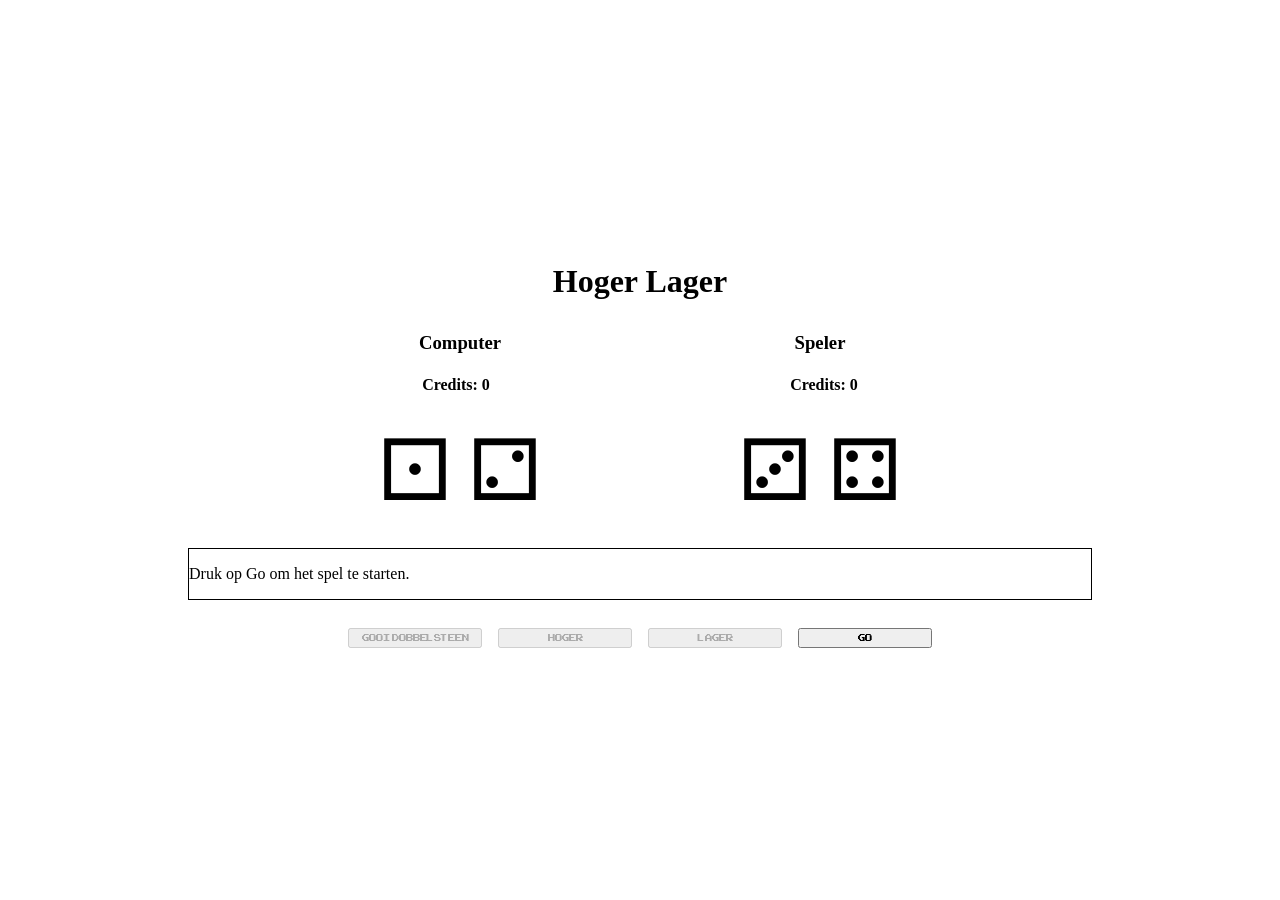
==== index.html @ 5a08acb5 "update" ====
<!DOCTYPE html>
<html lang="en">

<head>
    <meta charset="UTF-8">
    <meta http-equiv="X-UA-Compatible" content="IE=edge">
    <meta name="viewport" content="width=device-width, initial-scale=1.0">
    <title>Hoger Lager</title>
    <link rel="stylesheet" href="/css/mystyle.css">
    <style media="screen, print">
        @font-face {
          font-family: "Bitstream Vera Serif Bold";
          src: url("C:\Fonts\arcadeclassic.regular.ttf");
        }
  
        body {
          font-family: "Bitstream Vera Serif Bold", serif;
        }
      </style>
</head>

<body>

    <div class="container">
        <header class="text-center">
            <h1>Hoger Lager</h1>
        </header>
        <main>
            <div class="headings">
                <div>&nbsp;</div>
                <div class="text-center">
                    <h3>Computer</h3>
                </div>
                <div>&nbsp;</div>
                <div class="text-center">
                    <h3>Speler</h3>
                </div>
                <div>&nbsp;</div>
            </div>
            <div class="credits">
                <div>&nbsp;</div>
                <div class="text-center">
                    <h4>Credits: <span class="computer-credits">0</span></h4>
                </div>
                <div>&nbsp;</div>
                <div class="text-center">
                    <h4>Credits: <span class="player-credits">0</span></h4>
                </div>
                <div>&nbsp;</div>
            </div>
            <div class="dices">
                <div>&nbsp;</div>
                <div class="dices-computer-player">
                    <div class="dice text-center computer-dice-one">&#9856;</div>
                    <div class="dice text-center computer-dice-two">&#9857;</div>
                </div>
                <div>&nbsp;</div>
                <div class="dices-player">
                    <div class="dice text-center player-dice-one">&#9858;</div>
                    <div class="dice text-center player-dice-two">&#9859;</div>
                </div>
                <div>&nbsp;</div>
            </div>
            <div class="message-text-center">
                <div>&nbsp;</div>
                <div class="message-box">
                    <p>Druk op Go om het spel te starten.</p>
                </div>
                <div>&nbsp;</div>
            </div>
            <div class="controls">
                <div>&nbsp;</div>
                <div class="text-center player-dice-button-container">
                    <button class="dice-button" onclick="rollPlayerDice()">
                        Gooi dobbelsteen
                    </button>
                </div>
                <div class="text-center higher-button-container">
                    <button class="higher-button">
                        Hoger
                    </button>
                </div>
                <div class="text-center lower-button-container">
                    <button class="lower-button">
                        Lager
                    </button>
                </div>
                <div class="text-center go-button-container">
                    <button class="go-button">
                        GO
                    </button>
                </div>
                <div>&nbsp;</div>
            </div>
        </main>
        
    </div>

    <script src="/js/main.js"></script>
</body>

</html>
---- css/mystyle.css ----
/* Zet de body en container op volledige hoogte en gebruik flexbox voor centreren */
html, body {
  height: 100%;
  margin: 0;
  display: flex;
  justify-content: center;
  align-items: center;
  font-family: "arcadeclassic";
}

.container {
  display: flex;
  flex-direction: column;
  justify-content: center;
  align-items: center;
  width: 100%;
  height: 100%;
}

.dices {
  padding: 10px;
  column-count: 5;
  column-fill: balance;
}

.headings {
  padding: 10px;
  column-count: 5;
  column-fill: balance;
}

.credits {
  column-count: 5;
  column-fill: balance;
}

.text-center {
  text-align: center;
}

.dices-computer-player {
  column-count: 2;
}

.dices-player {
  column-count: 2;
}

.message {
  column-count: 3;
  column-fill: balance;
}

.message-box {
  border: 1px solid black;
}

.controls {
  padding: 10px;
  column-count: 6;
  column-fill: balance;
}

.dice {
  font-size: 64pt;
}

button {
  width: 100%;
  font-family: "arcadeclassic";
}

@font-face {
  font-family: "arcadeclassic";
  src: url(arcadeclassic.regular.ttf);
}

.message-box {
  text-anchor: middle;
  margin: auto;
}
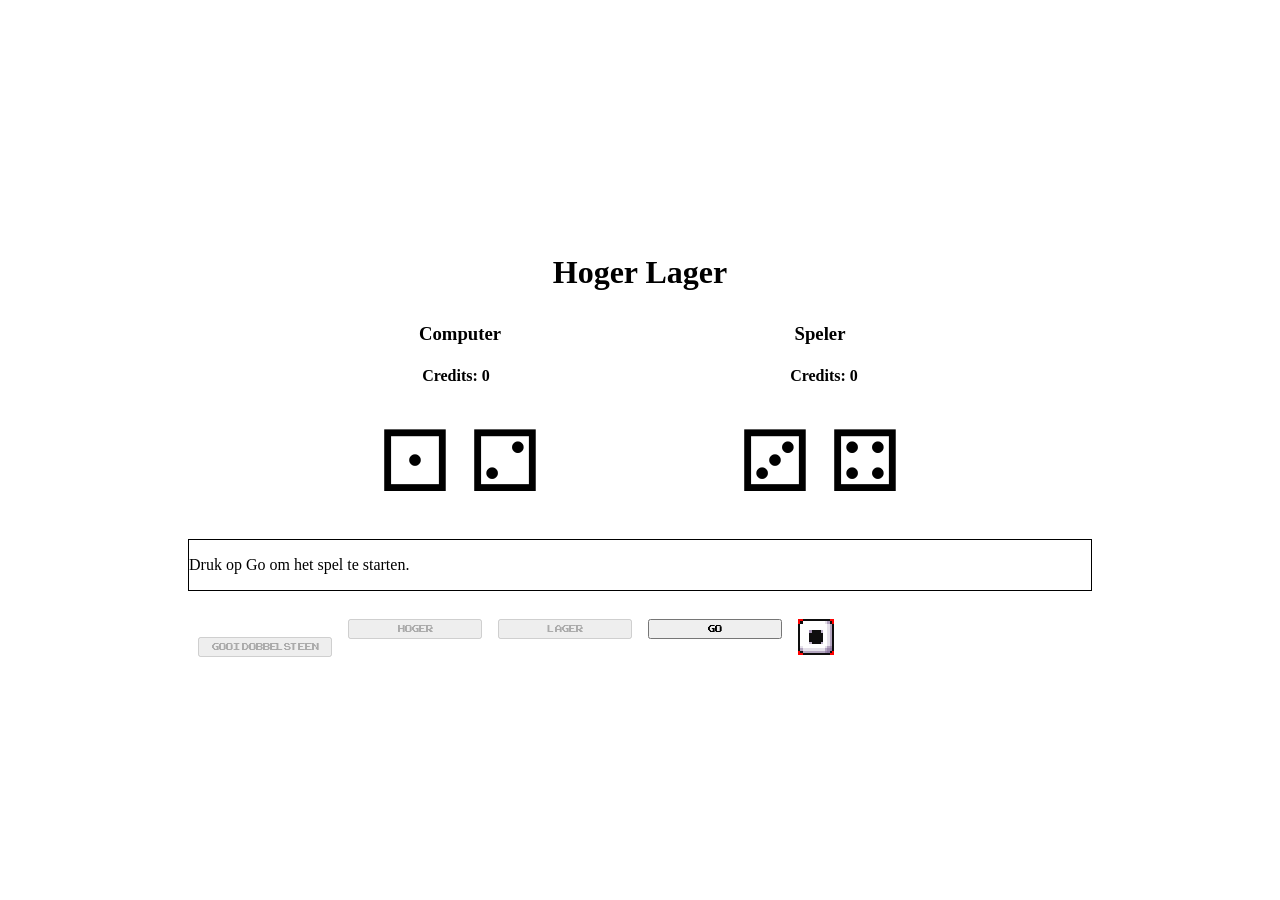
==== commit 350e0784: "update" ====
--- a/index.html
+++ b/index.html
@@ -91,6 +91,9 @@
                     </button>
                 </div>
                 <div>&nbsp;</div>
+                <div class="animeDice">
+                    <img class="anime_spritesheet pixelart" src="img/six sided die.png" alt="dobbelsteen">
+                </div>
             </div>
         </main>
         
--- a/css/mystyle.css
+++ b/css/mystyle.css
@@ -79,3 +79,36 @@
   text-anchor: middle;
   margin: auto;
 }
+
+.animeDice {
+  width: calc(6 * var(--pixel-size));
+  height: calc(6 * var(--pixel-size));
+  overflow: hidden;
+  background: red;
+}
+
+.anime_spritesheet {
+  animation: moveSpritesheet 1s steps(6) infinite;
+  width: calc(36 * var(--pixel-size));
+}
+
+.pixelart {
+  image-rendering: pixelated;
+}
+
+@keyframes moveSpritesheet {
+  from {
+    transform: translate3d(0px, 0,0);
+  }
+  to {
+    transform: translate3d(-95px, 0,0);
+  }
+}
+
+:root {
+  --pixel-size: 6px;
+}
+
+
+
+
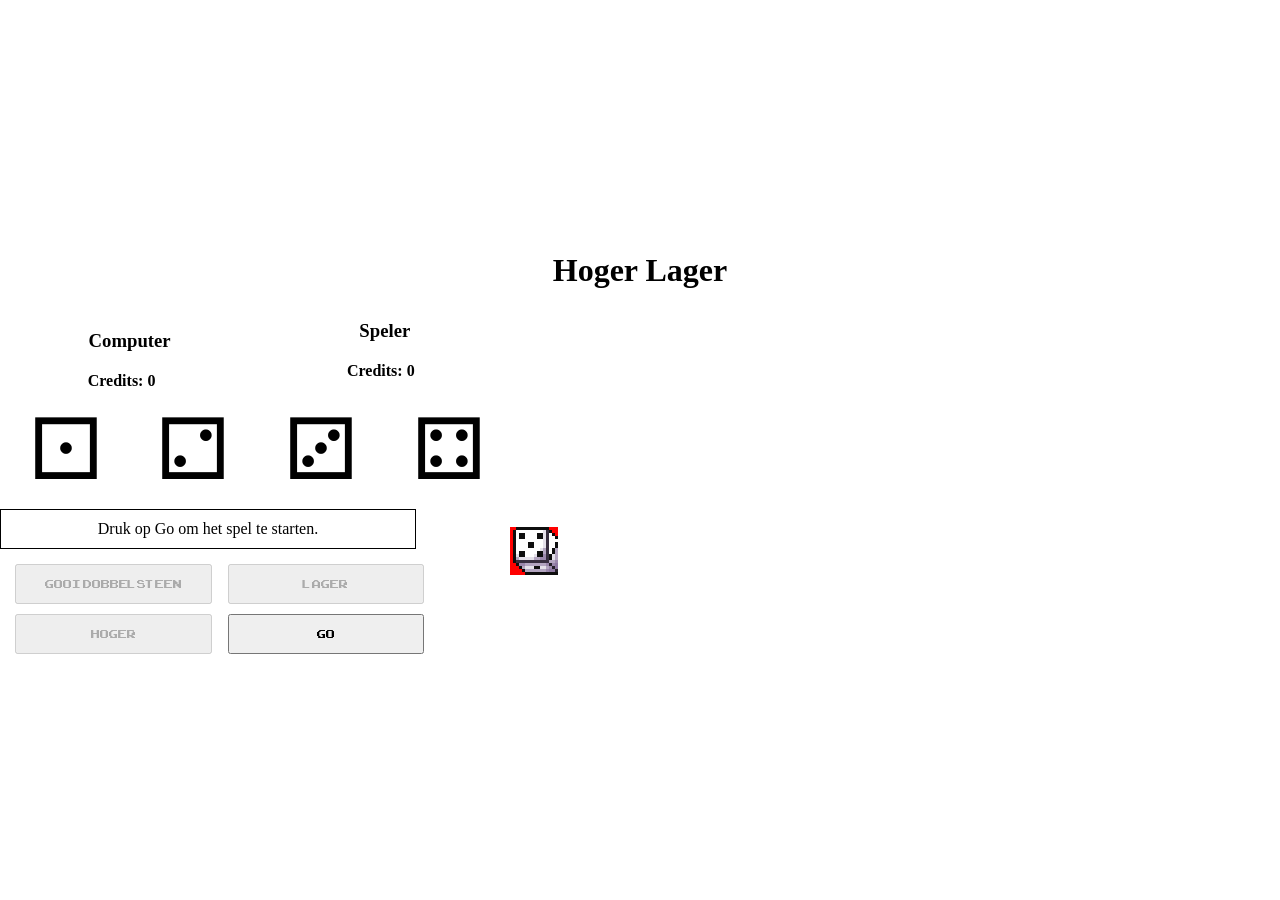
==== commit 9c311e79: "update" ====
--- a/index.html
+++ b/index.html
@@ -9,94 +9,79 @@
     <link rel="stylesheet" href="/css/mystyle.css">
     <style media="screen, print">
         @font-face {
-          font-family: "Bitstream Vera Serif Bold";
-          src: url("C:\Fonts\arcadeclassic.regular.ttf");
+            font-family: "Bitstream Vera Serif Bold";
+            src: url("C:\Fonts\arcadeclassic.regular.ttf");
         }
-  
+
         body {
-          font-family: "Bitstream Vera Serif Bold", serif;
+            font-family: "Bitstream Vera Serif Bold", serif;
+            display: flex;              /* Use Flexbox for centering */
+            justify-content: center;    /* Center horizontally */
+            align-items: center;        /* Center vertically */
+            height: 100vh;             /* Full height of the viewport */
+            margin: 0;                 /* Remove default margin */
         }
-      </style>
+
+        .container {
+            text-align: center;         /* Center text inside the container */
+        }
+
+        .headings h3,
+        .credits h4,
+        .message p {
+            margin: 10px 0;            /* Add some margin for spacing */
+        }
+
+        .controls button {
+            margin: 5px;               /* Add margin between buttons */
+            padding: 10px 20px;        /* Add padding to buttons */
+            font-size: 16px;           /* Increase font size */
+        }
+    </style>
 </head>
 
 <body>
 
     <div class="container">
-        <header class="text-center">
+        <header>
             <h1>Hoger Lager</h1>
         </header>
         <main>
-            <div class="headings">
-                <div>&nbsp;</div>
-                <div class="text-center">
-                    <h3>Computer</h3>
+            <section class="headings">
+                <h3>Computer</h3>
+                <h3>Speler</h3>
+            </section>
+            <section class="credits">
+                <h4>Credits: <span class="computer-credits">0</span></h4>
+                <h4>Credits: <span class="player-credits">0</span></h4>
+            </section>
+            <section class="dices">
+                <div class="dices-computer-player">
+                    <span class="dice computer-dice-one">&#9856;</span>
+                    <span class="dice computer-dice-two">&#9857;</span>
                 </div>
-                <div>&nbsp;</div>
-                <div class="text-center">
-                    <h3>Speler</h3>
+                <div class="dices-player">
+                    <span class="dice player-dice-one">&#9858;</span>
+                    <span class="dice player-dice-two">&#9859;</span>
                 </div>
-                <div>&nbsp;</div>
-            </div>
-            <div class="credits">
-                <div>&nbsp;</div>
-                <div class="text-center">
-                    <h4>Credits: <span class="computer-credits">0</span></h4>
-                </div>
-                <div>&nbsp;</div>
-                <div class="text-center">
-                    <h4>Credits: <span class="player-credits">0</span></h4>
-                </div>
-                <div>&nbsp;</div>
-            </div>
-            <div class="dices">
-                <div>&nbsp;</div>
-                <div class="dices-computer-player">
-                    <div class="dice text-center computer-dice-one">&#9856;</div>
-                    <div class="dice text-center computer-dice-two">&#9857;</div>
-                </div>
-                <div>&nbsp;</div>
-                <div class="dices-player">
-                    <div class="dice text-center player-dice-one">&#9858;</div>
-                    <div class="dice text-center player-dice-two">&#9859;</div>
-                </div>
-                <div>&nbsp;</div>
-            </div>
-            <div class="message-text-center">
-                <div>&nbsp;</div>
+            </section>
+            <section class="message">
                 <div class="message-box">
                     <p>Druk op Go om het spel te starten.</p>
                 </div>
-                <div>&nbsp;</div>
-            </div>
-            <div class="controls">
-                <div>&nbsp;</div>
-                <div class="text-center player-dice-button-container">
-                    <button class="dice-button" onclick="rollPlayerDice()">
-                        Gooi dobbelsteen
-                    </button>
-                </div>
-                <div class="text-center higher-button-container">
-                    <button class="higher-button">
-                        Hoger
-                    </button>
-                </div>
-                <div class="text-center lower-button-container">
-                    <button class="lower-button">
-                        Lager
-                    </button>
-                </div>
-                <div class="text-center go-button-container">
-                    <button class="go-button">
-                        GO
-                    </button>
-                </div>
-                <div>&nbsp;</div>
+            </section>
+            <section class="controls">
+                <button class="dice-button" onclick="rollPlayerDice()">
+                    Gooi dobbelsteen
+                </button>
+                <button class="higher-button">Hoger</button>
+                <button class="lower-button">Lager</button>
+                <button class="go-button">GO</button>
                 <div class="animeDice">
                     <img class="anime_spritesheet pixelart" src="img/six sided die.png" alt="dobbelsteen">
                 </div>
-            </div>
+            </section>
         </main>
-        
     </div>
 
     <script src="/js/main.js"></script>
--- a/css/mystyle.css
+++ b/css/mystyle.css
@@ -85,11 +85,17 @@
   height: calc(6 * var(--pixel-size));
   overflow: hidden;
   background: red;
+  position: absolute;
+  bottom: 325px;
+  left: 510px;
 }
 
 .anime_spritesheet {
   animation: moveSpritesheet 1s steps(6) infinite;
   width: calc(36 * var(--pixel-size));
+  position: absolute;
+  bottom: 0px;
+  left: 3px;
 }
 
 .pixelart {
@@ -101,14 +107,16 @@
     transform: translate3d(0px, 0,0);
   }
   to {
-    transform: translate3d(-95px, 0,0);
+    transform: translate3d(-295px, 0,0);
   }
 }
 
 :root {
-  --pixel-size: 6px;
+  --pixel-size: 8px;
+}
+
+.rollDice {
+  top: calc(-16px * var(--pixel-size))
 }
 
 
-
-
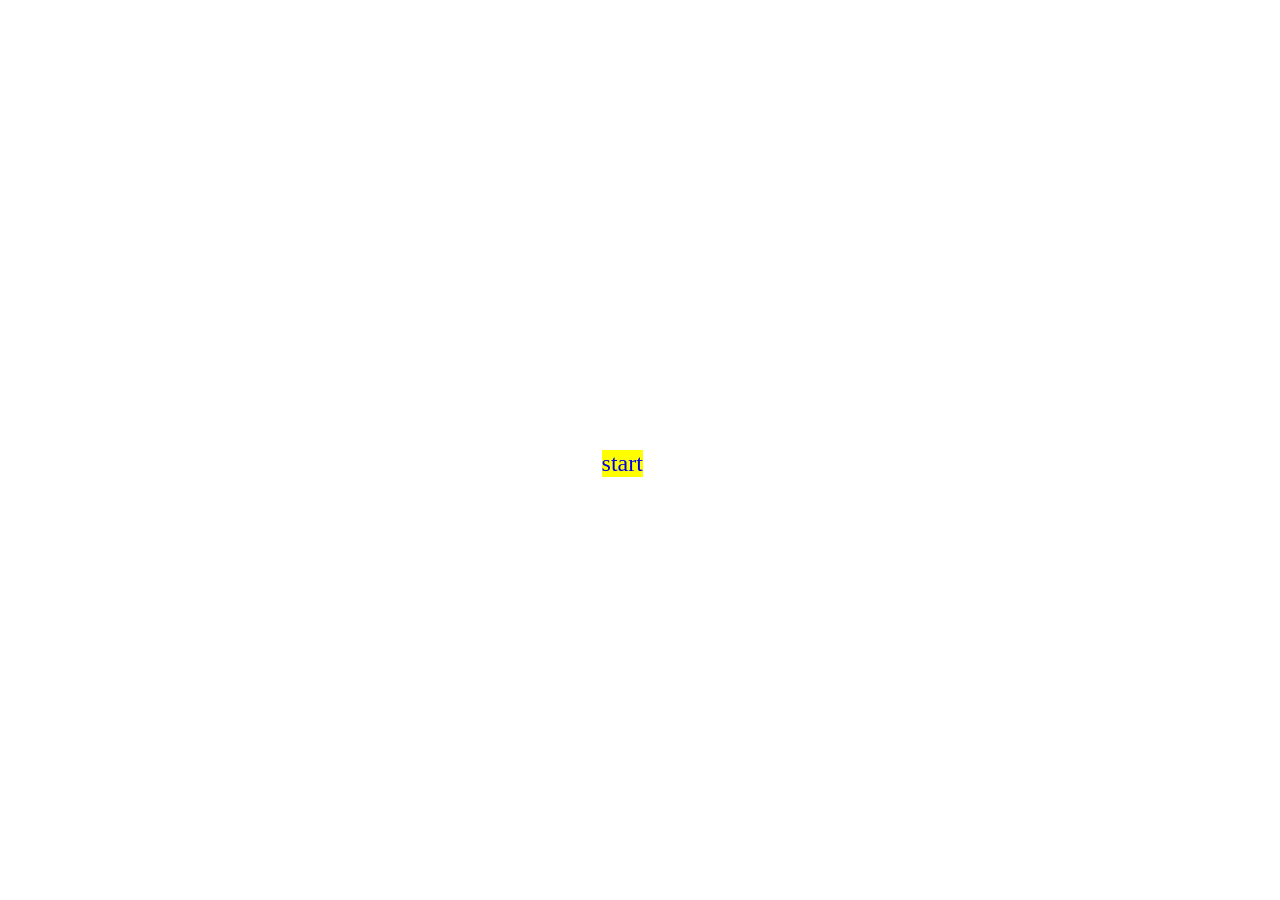
==== commit b1f3b400: "update" ====
--- a/index.html
+++ b/index.html
@@ -1,90 +1,12 @@
 <!DOCTYPE html>
 <html lang="en">
-
 <head>
     <meta charset="UTF-8">
-    <meta http-equiv="X-UA-Compatible" content="IE=edge">
     <meta name="viewport" content="width=device-width, initial-scale=1.0">
-    <title>Hoger Lager</title>
-    <link rel="stylesheet" href="/css/mystyle.css">
-    <style media="screen, print">
-        @font-face {
-            font-family: "Bitstream Vera Serif Bold";
-            src: url("C:\Fonts\arcadeclassic.regular.ttf");
-        }
-
-        body {
-            font-family: "Bitstream Vera Serif Bold", serif;
-            display: flex;              /* Use Flexbox for centering */
-            justify-content: center;    /* Center horizontally */
-            align-items: center;        /* Center vertically */
-            height: 100vh;             /* Full height of the viewport */
-            margin: 0;                 /* Remove default margin */
-        }
-
-        .container {
-            text-align: center;         /* Center text inside the container */
-        }
-
-        .headings h3,
-        .credits h4,
-        .message p {
-            margin: 10px 0;            /* Add some margin for spacing */
-        }
-
-        .controls button {
-            margin: 5px;               /* Add margin between buttons */
-            padding: 10px 20px;        /* Add padding to buttons */
-            font-size: 16px;           /* Increase font size */
-        }
-    </style>
+    <title>Document</title>
+    <link rel="stylesheet" href="css/style.css">
 </head>
-
 <body>
-
-    <div class="container">
-        <header>
-            <h1>Hoger Lager</h1>
-        </header>
-        <main>
-            <section class="headings">
-                <h3>Computer</h3>
-                <h3>Speler</h3>
-            </section>
-            <section class="credits">
-                <h4>Credits: <span class="computer-credits">0</span></h4>
-                <h4>Credits: <span class="player-credits">0</span></h4>
-            </section>
-            <section class="dices">
-                <div class="dices-computer-player">
-                    <span class="dice computer-dice-one">&#9856;</span>
-                    <span class="dice computer-dice-two">&#9857;</span>
-                </div>
-                <div class="dices-player">
-                    <span class="dice player-dice-one">&#9858;</span>
-                    <span class="dice player-dice-two">&#9859;</span>
-                </div>
-            </section>
-            <section class="message">
-                <div class="message-box">
-                    <p>Druk op Go om het spel te starten.</p>
-                </div>
-            </section>
-            <section class="controls">
-                <button class="dice-button" onclick="rollPlayerDice()">
-                    Gooi dobbelsteen
-                </button>
-                <button class="higher-button">Hoger</button>
-                <button class="lower-button">Lager</button>
-                <button class="go-button">GO</button>
-                <div class="animeDice">
-                    <img class="anime_spritesheet pixelart" src="img/six sided die.png" alt="dobbelsteen">
-                </div>
-            </section>
-        </main>
-    </div>
-
-    <script src="/js/main.js"></script>
+    <div><a href="myindex.html" class="link">start</a></div>
 </body>
-
-</html>
+</html>
--- a/css/style.css
+++ b/css/style.css
@@ -0,0 +1,23 @@
+/* div {
+    display: flex;
+    justify-content: center;
+    align-items: center;
+    width: 5%;
+    height: 100%;
+    background: yellow;
+    margin: auto;
+    position: absolute;
+    left: 46%;
+    text-decoration: none;
+  } */
+
+  .link {
+    position: absolute;
+    text-decoration: none;
+    top: 50%;
+    left: 47%;
+    background: yellow;
+    margin: 0;
+    font-size: x-large;
+  }
+
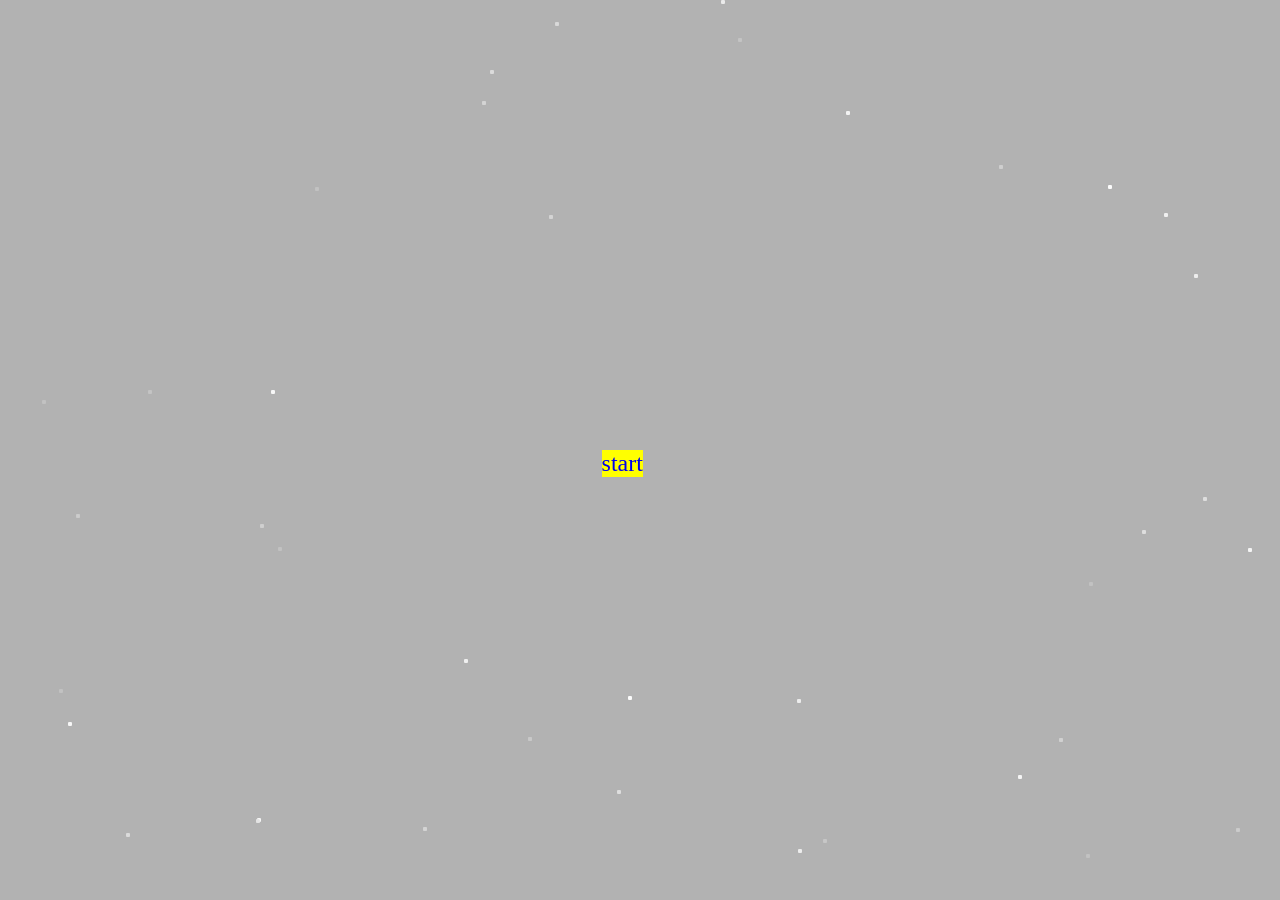
==== commit c98e385a: "start scherm aangepast" ====
--- a/index.html
+++ b/index.html
@@ -1,12 +1,21 @@
 <!DOCTYPE html>
 <html lang="en">
+
 <head>
     <meta charset="UTF-8">
     <meta name="viewport" content="width=device-width, initial-scale=1.0">
     <title>Document</title>
     <link rel="stylesheet" href="css/style.css">
 </head>
+
 <body>
     <div><a href="myindex.html" class="link">start</a></div>
+    <div class="bg"></div>
+
+    <div class="star-field">
+        <div class="layer"></div>
+        <div class="layer"></div>
+        <div class="layer"></div>
 </body>
+
 </html>
--- a/css/style.css
+++ b/css/style.css
@@ -1,23 +1,111 @@
-/* div {
-    display: flex;
-    justify-content: center;
-    align-items: center;
-    width: 5%;
-    height: 100%;
-    background: yellow;
-    margin: auto;
-    position: absolute;
-    left: 46%;
-    text-decoration: none;
-  } */
+.link {
+  position: absolute;
+  text-decoration: none;
+  top: 50%;
+  left: 47%;
+  background: yellow;
+  margin: 0;
+  font-size: x-large;
+}
 
-  .link {
-    position: absolute;
-    text-decoration: none;
-    top: 50%;
-    left: 47%;
-    background: yellow;
-    margin: 0;
-    font-size: x-large;
+.bg {
+  background: url(https://i.ibb.co/87GbbFP/2799006.jpg) no-repeat;
+  background-size: cover;
+  height: 100%;
+  width: 100%;
+  position: fixed;
+  top: 0;
+  left: 0;
+  z-index: -3;
+}
+
+.bg:before {
+  content: "";
+  width: 100%;
+  height: 100%;
+  background: #000;
+  position: fixed;
+  z-index: -1;
+  top: 0;
+  left: 0;
+  opacity: 0.3;
+}
+
+@keyframes sf-fly-by-1 {
+  from {
+    transform: translateZ(-600px);
+    opacity: 0.5;
   }
 
+  to {
+    transform: translateZ(0);
+    opacity: 0.5;
+  }
+}
+
+@keyframes sf-fly-by-2 {
+  from {
+    transform: translateZ(-1200px);
+    opacity: 0.5;
+  }
+
+  to {
+    transform: translateZ(-600px);
+    opacity: 0.5;
+  }
+}
+
+@keyframes sf-fly-by-3 {
+  from {
+    transform: translateZ(-1800px);
+    opacity: 0.5;
+  }
+
+  to {
+    transform: translateZ(-1200px);
+    opacity: 0.5;
+  }
+}
+
+.star-field {
+  position: fixed;
+  top: 0;
+  left: 0;
+  width: 100%;
+  height: 100%;
+  perspective: 600px;
+  -webkit-perspective: 600px;
+  z-index: -1;
+}
+
+.star-field .layer {
+  box-shadow: -411px -476px #cccccc, 777px -407px #d4d4d4, -387px -477px #fcfcfc, -91px -235px #d4d4d4, 491px -460px #f7f7f7, 892px -128px #f7f7f7, 758px -277px #ededed, 596px 378px #cccccc, 647px 423px whitesmoke, 183px 389px #c7c7c7,
+    524px -237px #f0f0f0, 679px -535px #e3e3e3, 158px 399px #ededed, 157px 249px #ededed, 81px -450px #ebebeb, 719px -360px #c2c2c2, -499px 473px #e8e8e8, -158px -349px #d4d4d4, 870px -134px #cfcfcf, 446px 404px #c2c2c2,
+    440px 490px #d4d4d4, 414px 507px #e6e6e6, -12px 246px #fcfcfc, -384px 369px #e3e3e3, 641px -413px #fcfcfc, 822px 516px #dbdbdb, 449px 132px #c2c2c2, 727px 146px #f7f7f7, -315px -488px #e6e6e6, 952px -70px #e3e3e3,
+    -869px -29px #dbdbdb, 502px 80px #dedede, 764px 342px #e0e0e0, -150px -380px #dbdbdb, 654px -426px #e3e3e3, -325px -263px #c2c2c2, 755px -447px #c7c7c7, 729px -177px #c2c2c2, -682px -391px #e6e6e6, 554px -176px #ededed,
+    -85px -428px #d9d9d9, 714px 55px #e8e8e8, 359px -285px #cfcfcf, -362px -508px #dedede, 468px -265px #fcfcfc, 74px -500px #c7c7c7, -514px 383px #dbdbdb, 730px -92px #cfcfcf, -112px 287px #c9c9c9, -853px 79px #d6d6d6,
+    828px 475px #d6d6d6, -681px 13px #fafafa, -176px 209px #f0f0f0, 758px 457px #fafafa, -383px -454px #ededed, 813px 179px #d1d1d1, 608px 98px whitesmoke, -860px -65px #c4c4c4, -572px 272px #f7f7f7, 459px 533px #fcfcfc,
+    624px -481px #e6e6e6, 790px 477px #dedede, 731px -403px #ededed, 70px -534px #cccccc, -23px 510px #cfcfcf, -652px -237px whitesmoke, -690px 367px #d1d1d1, 810px 536px #d1d1d1, 774px 293px #c9c9c9, -362px 97px #c2c2c2,
+    563px 47px #dedede, 313px 475px #e0e0e0, 839px -491px #e3e3e3, -217px 377px #d4d4d4, -581px 239px #c2c2c2, -857px 72px #cccccc, -23px 340px #dedede, -837px 246px white, 170px -502px #cfcfcf, 822px -443px #e0e0e0, 795px 497px #e0e0e0,
+    -814px -337px #cfcfcf, 206px -339px #f2f2f2, -779px 108px #e6e6e6, 808px 2px #d4d4d4, 665px 41px #d4d4d4, -564px 64px #cccccc, -380px 74px #cfcfcf, -369px -60px #f7f7f7, 47px -495px #e3e3e3, -383px 368px #f7f7f7, 419px 288px #d1d1d1,
+    -598px -50px #c2c2c2, -833px 187px #c4c4c4, 378px 325px whitesmoke, -703px 375px #d6d6d6, 392px 520px #d9d9d9, -492px -60px #c4c4c4, 759px 288px #ebebeb, 98px -412px #c4c4c4, -911px -277px #c9c9c9;
+  transform-style: preserve-3d;
+  position: absolute;
+  top: 50%;
+  left: 50%;
+  height: 4px;
+  width: 4px;
+  border-radius: 2px;
+}
+
+.star-field .layer:nth-child(1) {
+  animation: sf-fly-by-1 5s linear infinite;
+}
+
+.star-field .layer:nth-child(2) {
+  animation: sf-fly-by-2 5s linear infinite;
+}
+
+.star-field .layer:nth-child(3) {
+  animation: sf-fly-by-3 5s linear infinite;
+}
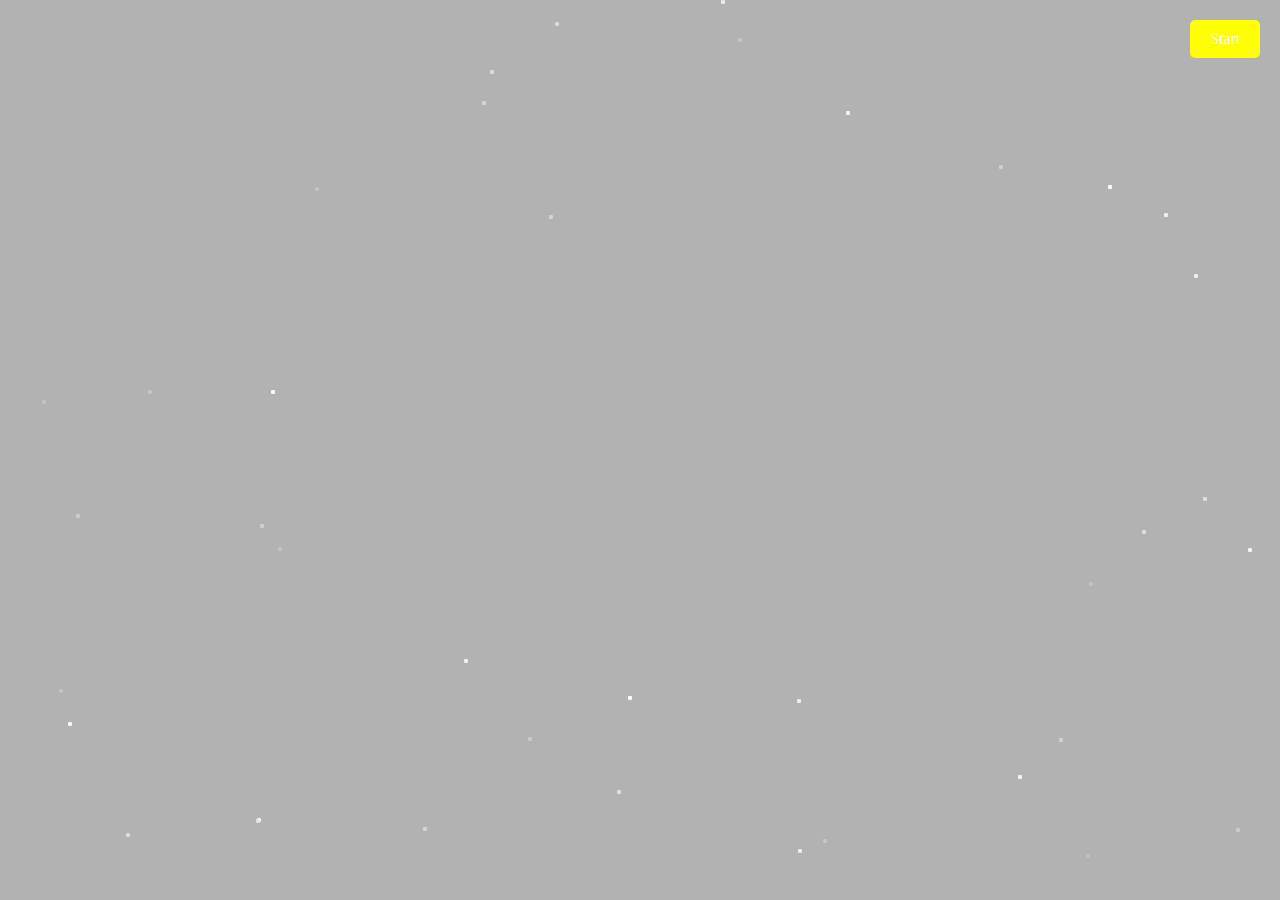
==== commit a1213014: "homescreen update" ====
--- a/index.html
+++ b/index.html
@@ -9,13 +9,26 @@
 </head>
 
 <body>
-    <div><a href="myindex.html" class="link">start</a></div>
-    <div class="bg"></div>
+    <div class="container">
+        <header>
+        </header>
 
-    <div class="star-field">
-        <div class="layer"></div>
-        <div class="layer"></div>
-        <div class="layer"></div>
+        <main>
+            <div class="buttons">
+                <a href="myindex.html" class="mainButton">Start</a>
+            </div>
+        </main>
+
+        <footer>
+            <div class="bg"></div>
+
+            <div class="star-field">
+                <div class="layer"></div>
+                <div class="layer"></div>
+                <div class="layer"></div>
+            </div>
+        </footer>
+    </div>
 </body>
 
-</html>+</html>
--- a/css/style.css
+++ b/css/style.css
@@ -1,11 +1,7 @@
-.link {
-  position: absolute;
-  text-decoration: none;
-  top: 50%;
-  left: 47%;
-  background: yellow;
+* {
   margin: 0;
-  font-size: x-large;
+  padding: 0;
+  box-sizing: border-box;
 }
 
 .bg {
@@ -108,4 +104,23 @@
 
 .star-field .layer:nth-child(3) {
   animation: sf-fly-by-3 5s linear infinite;
-}+}
+
+.mainButton {
+  display: inline-block;
+  padding: 10px 20px;
+  background-color: yellow;
+  color: white;
+  text-decoration: none;
+  border-radius: 5px;
+}
+
+.mainButton:hover {
+  background-color: #0056b3;
+}
+
+.buttons {
+  position: absolute;
+  top: 20px;  
+  right: 20px; 
+}
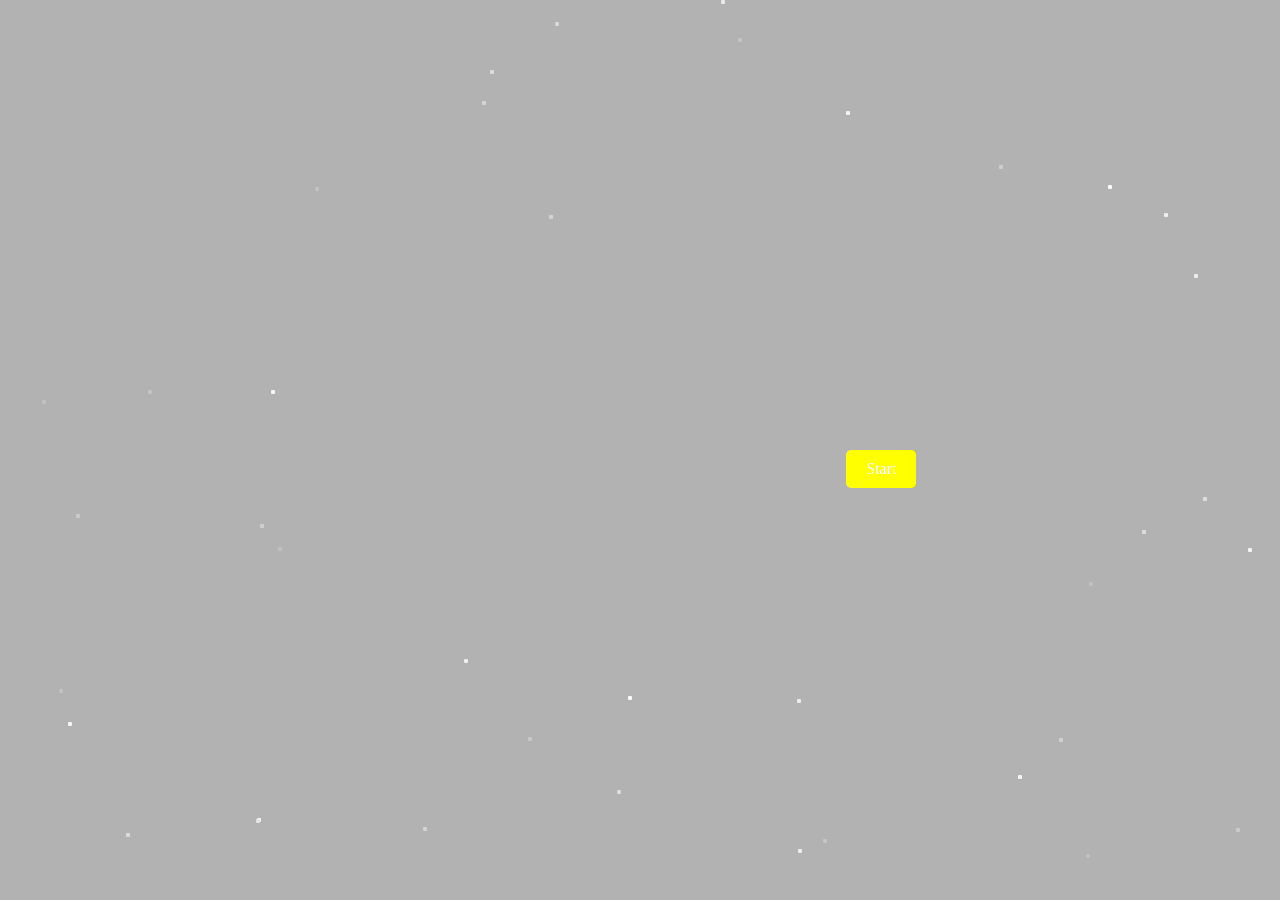
==== commit ab532d4c: "update" ====
--- a/index.html
+++ b/index.html
@@ -12,11 +12,12 @@
     <div class="container">
         <header>
         </header>
-
+ 
         <main>
             <div class="buttons">
                 <a href="myindex.html" class="mainButton">Start</a>
             </div>
+            
         </main>
 
         <footer>
--- a/css/style.css
+++ b/css/style.css
@@ -121,6 +121,6 @@
 
 .buttons {
   position: absolute;
-  top: 20px;  
-  right: 20px; 
+  top: 50vh;  
+  left: 94vh; 
 }
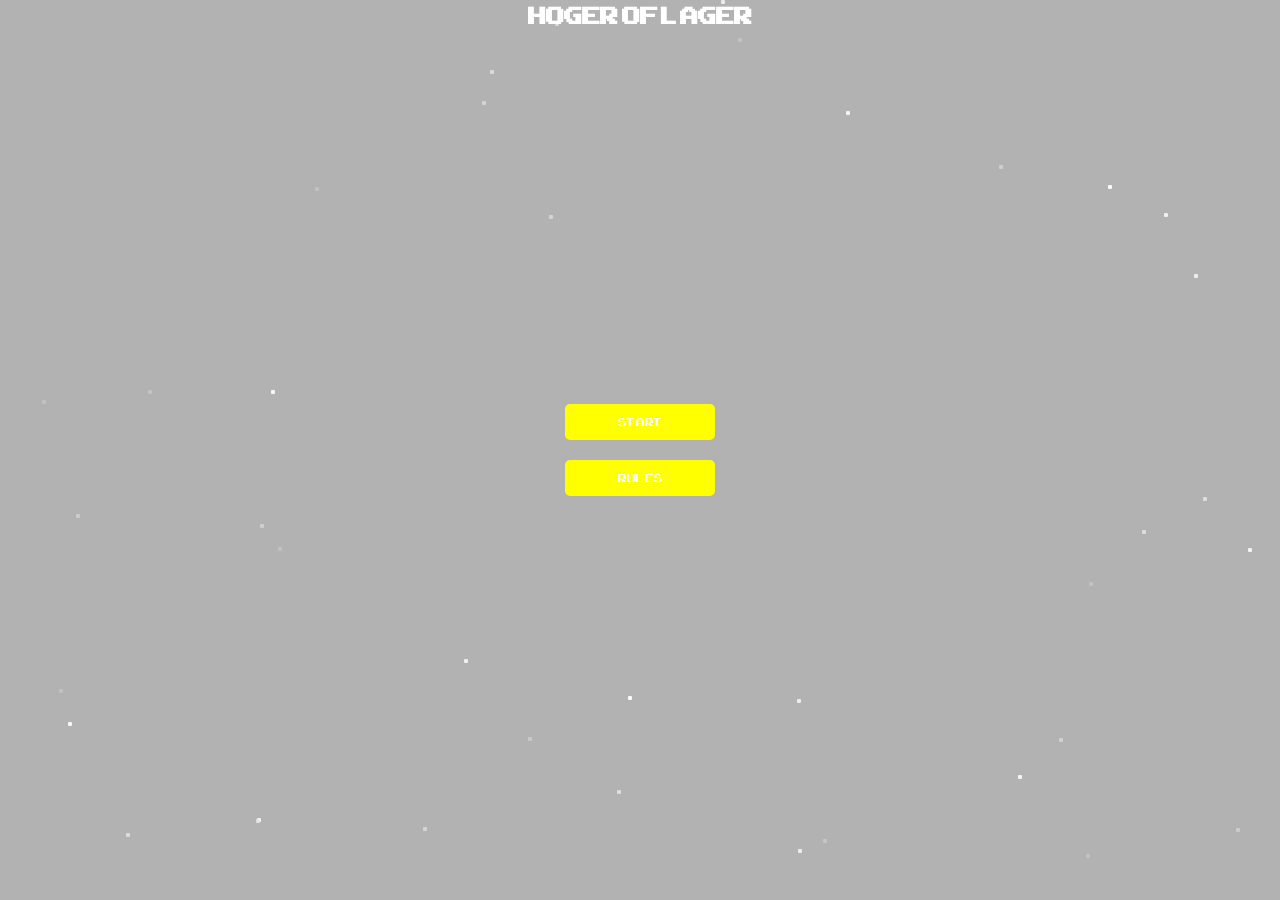
==== commit aa4034bc: "update" ====
--- a/index.html
+++ b/index.html
@@ -11,13 +11,16 @@
 <body>
     <div class="container">
         <header>
+            <h1>
+                Hoger of Lager
+            </h1>
         </header>
  
         <main>
             <div class="buttons">
                 <a href="myindex.html" class="mainButton">Start</a>
+                <a href="rules.html" class="mainButton">Rules</a>
             </div>
-            
         </main>
 
         <footer>
--- a/css/style.css
+++ b/css/style.css
@@ -2,6 +2,12 @@
   margin: 0;
   padding: 0;
   box-sizing: border-box;
+  font-family: "arcadeclassic";
+}
+
+@font-face {
+  font-family: "arcadeclassic";
+  src: url(arcadeclassic.regular.ttf);
 }
 
 .bg {
@@ -106,6 +112,7 @@
   animation: sf-fly-by-3 5s linear infinite;
 }
 
+/* Existing styles for .mainButton */
 .mainButton {
   display: inline-block;
   padding: 10px 20px;
@@ -113,14 +120,74 @@
   color: white;
   text-decoration: none;
   border-radius: 5px;
+  text-align: center;
+  width: 150px; /* Adjust width as needed */
 }
 
 .mainButton:hover {
   background-color: #0056b3;
 }
 
+/* Updated styles for vertical stacking */
 .buttons {
   position: absolute;
-  top: 50vh;  
-  left: 94vh; 
+  top: 50vh;
+  left: 50%;
+  transform: translate(-50%, -50%); /* Centers the buttons on the screen */
+  display: flex;
+  flex-direction: column;
+  align-items: center;
 }
+
+.buttons a {
+  margin: 10px 0; /* Adds vertical spacing between the buttons */
+}
+
+h1 {
+  color: white;
+  text-align: center;
+}
+
+h2 {
+  color: white;
+}
+
+p {
+  color: white;
+}
+
+ul {
+  color: white;
+}
+
+section {
+  position: absolute;
+  left: 30vh;
+  font-size: x-large;
+}
+
+.rulesButton {
+  display: inline-block;
+  padding: 10px 20px;
+  background-color: yellow;
+  color: white;
+  text-decoration: none;
+  border-radius: 5px;
+  text-align: center;
+  width: 150px;
+  position: absolute;
+  top: 95vh;
+  left: 50%;
+  transform: translate(-50%, -50%); /* Centers the buttons on the screen */
+  display: flex;
+  flex-direction: column;
+  align-items: center;
+}
+
+.rulesButton a {
+  margin: 10px 0;
+}
+
+.rulesButton:hover {
+  background-color: purple;
+}
